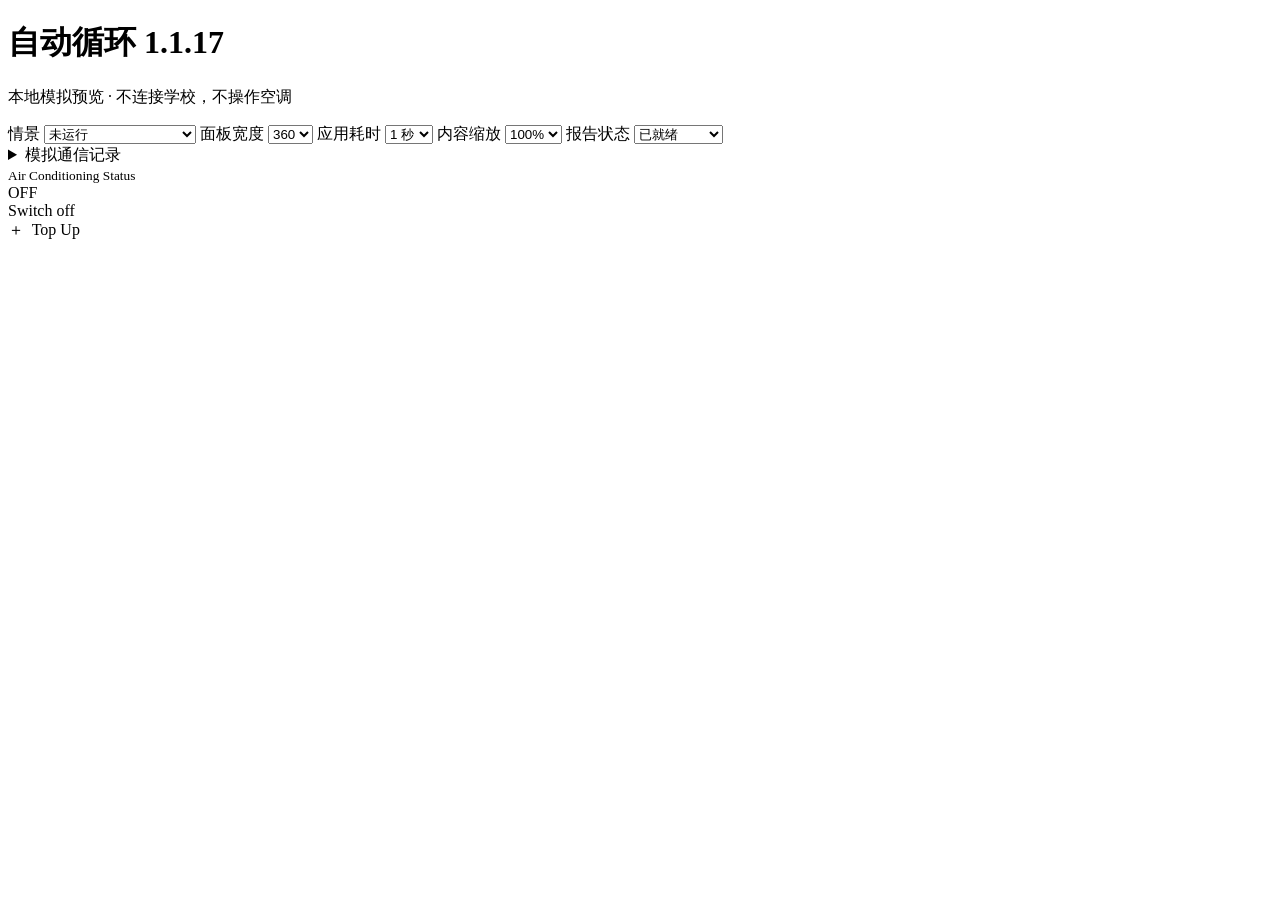
==== ui-preview/index.html @ ec36fc73 "Initialize repository with reviewed v1.1.17 and agent commit policy" ====
<!doctype html>
<html lang="zh-CN">
<head>
  <meta charset="utf-8">
  <meta name="viewport" content="width=device-width, initial-scale=1">
  <title>自动循环 · 1.1.17 本地预览</title>
  <link rel="stylesheet" href="/preview.css">
  <link rel="stylesheet" href="/content.css">
  <script defer src="/preview.js"></script>
  <script defer src="/report-format.js"></script>
  <script defer src="/content.js"></script>
</head>
<body>
  <header class="preview-tools">
    <h1>自动循环 <span>1.1.17</span></h1>
    <p>本地模拟预览 · 不连接学校，不操作空调</p>
    <div class="preview-controls">
      <label>情景 <select id="scenario">
        <option value="idle">未运行</option><option value="on">开机阶段</option><option value="off">关机阶段</option>
        <option value="busy">正在操作</option><option value="unknown">结果未知</option><option value="error">HTTP 502 错误</option>
        <option value="warning">保活警告</option><option value="elsewhere">其他页面运行</option>
        <option value="recovering">页面恢复中</option><option value="interrupted">上次循环中断</option><option value="command-unknown">中断时开关待确认</option>
        <option value="query-recovering">查询超时恢复中</option>
        <option value="blocked">清理失败（禁止控制）</option>
      </select></label>
      <label>面板宽度 <select id="width"><option>260</option><option selected>360</option><option>480</option></select></label>
      <label>应用耗时 <select id="apply-delay"><option value="1000">1 秒</option><option value="5000">5 秒</option><option value="0">立即</option></select></label>
      <label>内容缩放 <select id="zoom"><option value="1">100%</option><option value="2">200%</option></select></label>
      <label>报告状态 <select id="reports">
        <option value="ready">已就绪</option><option value="loading">读取中</option><option value="saving">保存中</option>
        <option value="permission">未授权</option><option value="cached">待保存 2 份</option>
        <option value="directory-error">目录不可用</option><option value="write-error">写入失败</option><option value="storage-error">缓存不可用</option>
      </select></label>
    </div>
    <details><summary>模拟通信记录</summary><pre id="calls"></pre><p id="settings-result"></p></details>
  </header>
  <main id="stage">
    <article class="ui segment school-card">
      <small>Air Conditioning Status</small>
      <div class="native-status">OFF</div>
      <div class="native-control">Switch off</div>
      <div class="native-topup">＋&nbsp; Top Up</div>
    </article>
  </main>
</body>
</html>
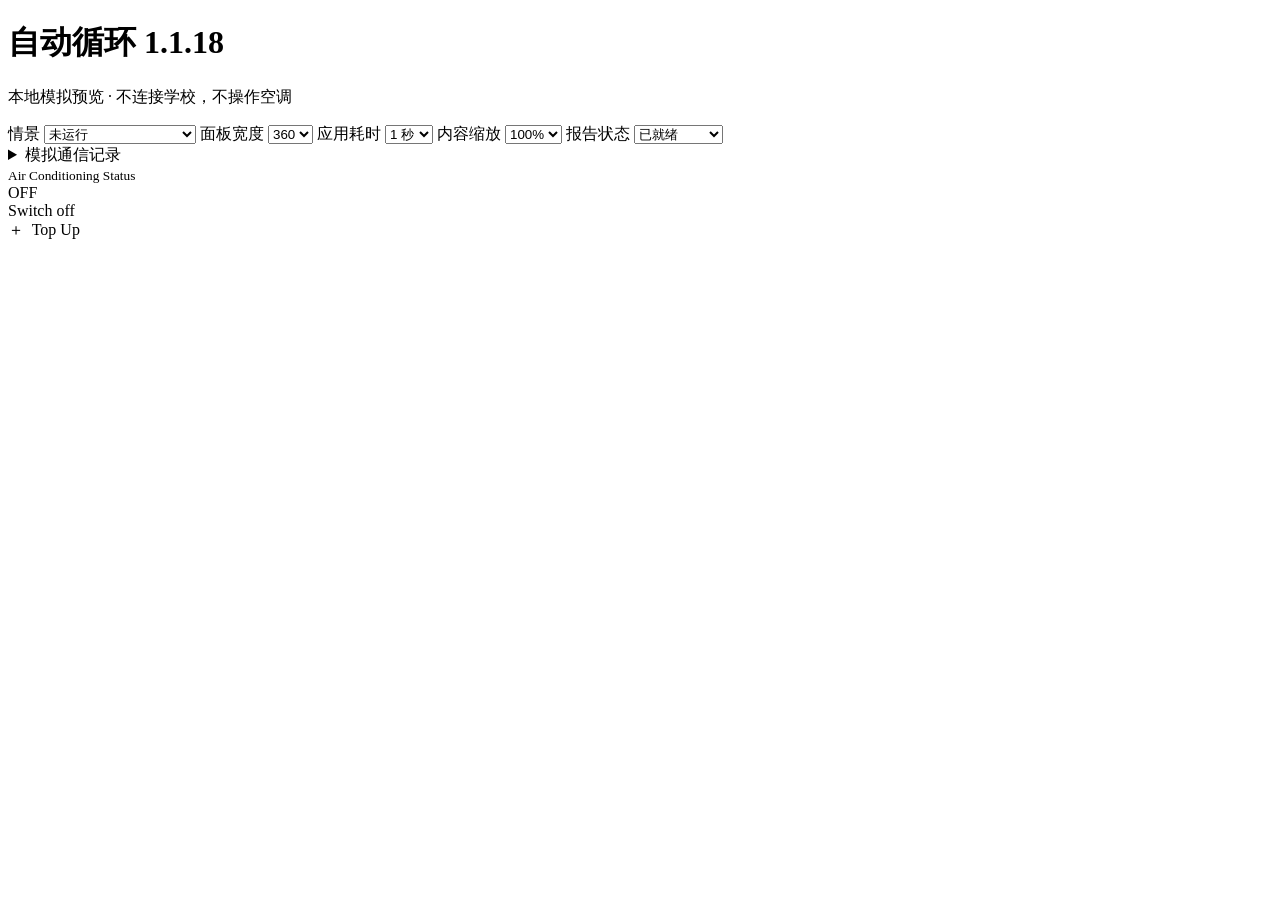
==== commit ba690b87: "Prepare v1.1.18 public download and Chinese installation guide" ====
--- a/ui-preview/index.html
+++ b/ui-preview/index.html
@@ -3,7 +3,7 @@
 <head>
   <meta charset="utf-8">
   <meta name="viewport" content="width=device-width, initial-scale=1">
-  <title>自动循环 · 1.1.17 本地预览</title>
+  <title>自动循环 · 1.1.18 本地预览</title>
   <link rel="stylesheet" href="/preview.css">
   <link rel="stylesheet" href="/content.css">
   <script defer src="/preview.js"></script>
@@ -12,7 +12,7 @@
 </head>
 <body>
   <header class="preview-tools">
-    <h1>自动循环 <span>1.1.17</span></h1>
+    <h1>自动循环 <span>1.1.18</span></h1>
     <p>本地模拟预览 · 不连接学校，不操作空调</p>
     <div class="preview-controls">
       <label>情景 <select id="scenario">
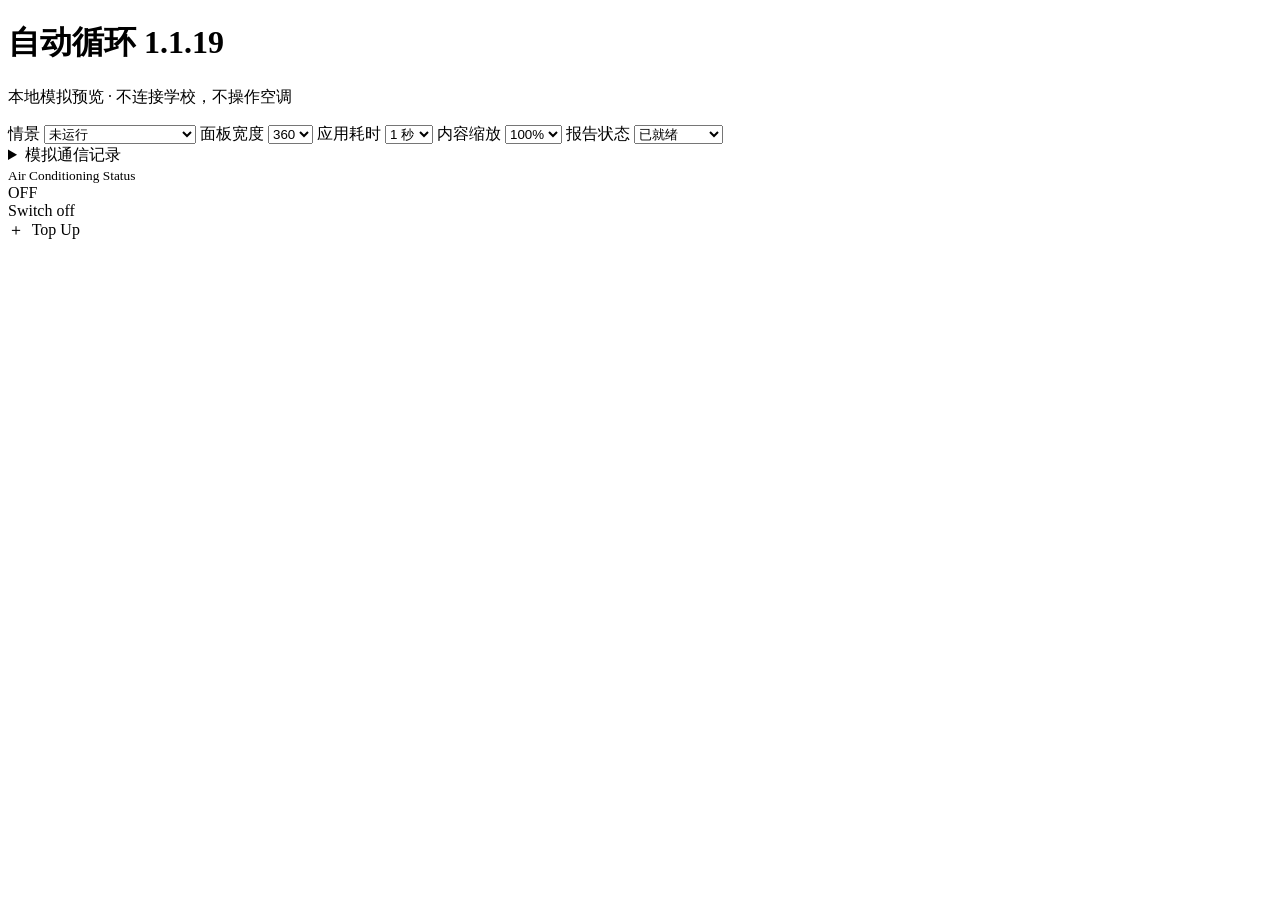
==== commit be4627fd: "Handle transient preflight HTTP failures and extend switch timeout in v1.1.19" ====
--- a/ui-preview/index.html
+++ b/ui-preview/index.html
@@ -3,7 +3,7 @@
 <head>
   <meta charset="utf-8">
   <meta name="viewport" content="width=device-width, initial-scale=1">
-  <title>自动循环 · 1.1.18 本地预览</title>
+  <title>自动循环 · 1.1.19 本地预览</title>
   <link rel="stylesheet" href="/preview.css">
   <link rel="stylesheet" href="/content.css">
   <script defer src="/preview.js"></script>
@@ -12,7 +12,7 @@
 </head>
 <body>
   <header class="preview-tools">
-    <h1>自动循环 <span>1.1.18</span></h1>
+    <h1>自动循环 <span>1.1.19</span></h1>
     <p>本地模拟预览 · 不连接学校，不操作空调</p>
     <div class="preview-controls">
       <label>情景 <select id="scenario">
@@ -21,6 +21,7 @@
         <option value="warning">保活警告</option><option value="elsewhere">其他页面运行</option>
         <option value="recovering">页面恢复中</option><option value="interrupted">上次循环中断</option><option value="command-unknown">中断时开关待确认</option>
         <option value="query-recovering">查询超时恢复中</option>
+        <option value="http-recovering">HTTP 502 恢复中</option>
         <option value="blocked">清理失败（禁止控制）</option>
       </select></label>
       <label>面板宽度 <select id="width"><option>260</option><option selected>360</option><option>480</option></select></label>
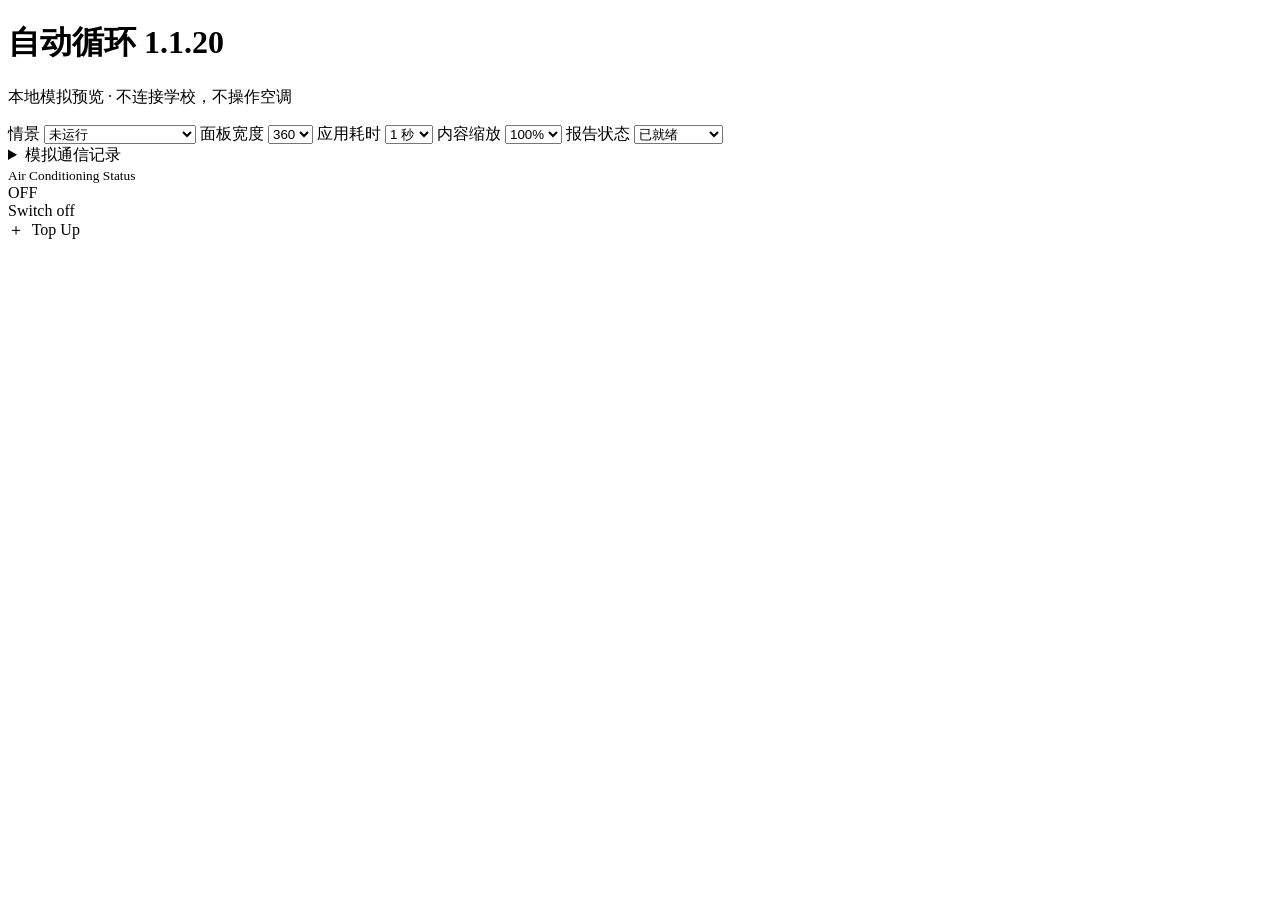
==== commit 848e13b0: "Add bounded read-only post-timeout verification and diagnostics in v1.1.20" ====
--- a/ui-preview/index.html
+++ b/ui-preview/index.html
@@ -3,7 +3,7 @@
 <head>
   <meta charset="utf-8">
   <meta name="viewport" content="width=device-width, initial-scale=1">
-  <title>自动循环 · 1.1.19 本地预览</title>
+  <title>自动循环 · 1.1.20 本地预览</title>
   <link rel="stylesheet" href="/preview.css">
   <link rel="stylesheet" href="/content.css">
   <script defer src="/preview.js"></script>
@@ -12,7 +12,7 @@
 </head>
 <body>
   <header class="preview-tools">
-    <h1>自动循环 <span>1.1.19</span></h1>
+    <h1>自动循环 <span>1.1.20</span></h1>
     <p>本地模拟预览 · 不连接学校，不操作空调</p>
     <div class="preview-controls">
       <label>情景 <select id="scenario">
@@ -22,6 +22,7 @@
         <option value="recovering">页面恢复中</option><option value="interrupted">上次循环中断</option><option value="command-unknown">中断时开关待确认</option>
         <option value="query-recovering">查询超时恢复中</option>
         <option value="http-recovering">HTTP 502 恢复中</option>
+        <option value="verifying">开关超时后只读核验</option><option value="verified">核验观察到目标状态</option>
         <option value="blocked">清理失败（禁止控制）</option>
       </select></label>
       <label>面板宽度 <select id="width"><option>260</option><option selected>360</option><option>480</option></select></label>
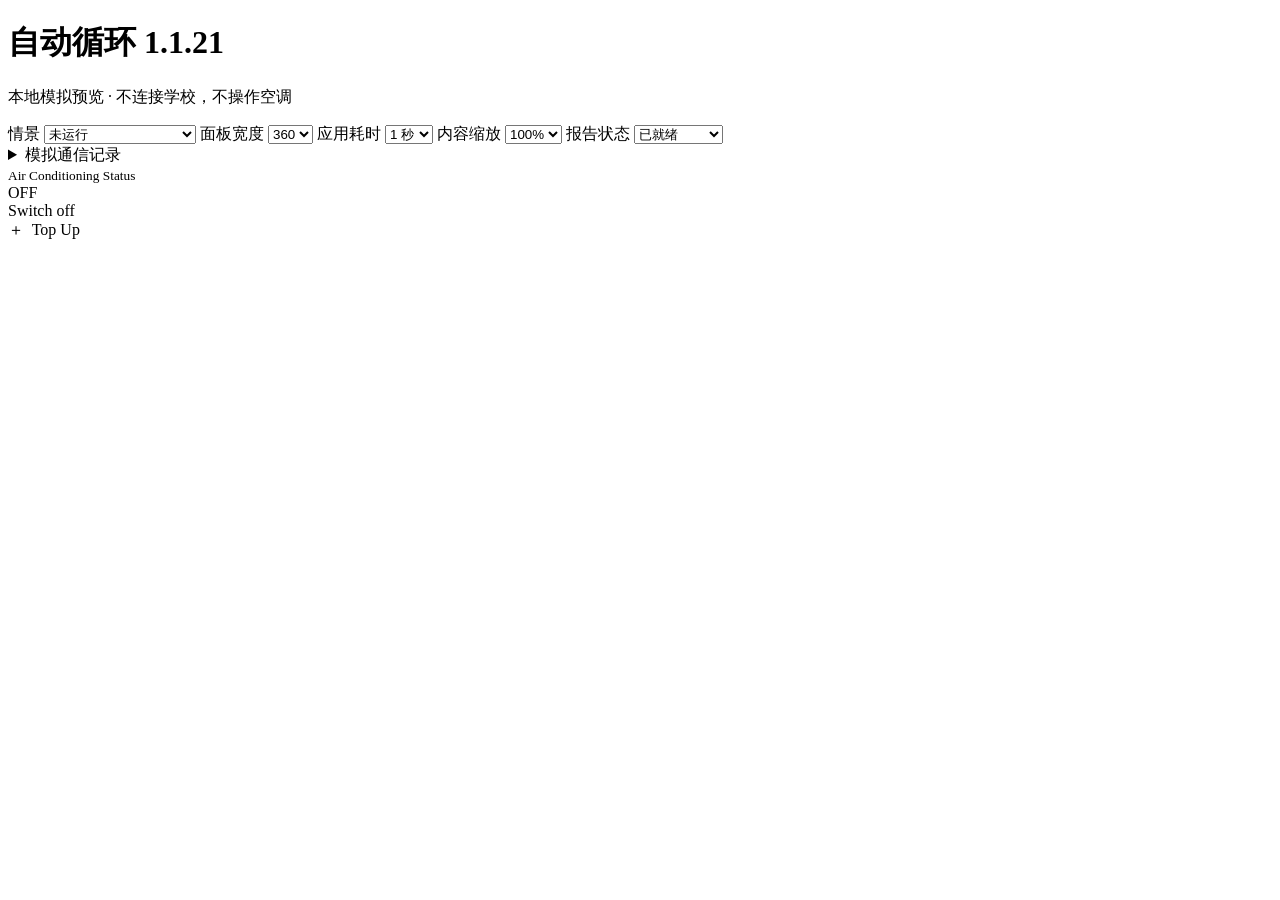
==== commit b8850e32: "Extend bounded query recovery and retain passive incident evidence in v1.1.21" ====
--- a/ui-preview/index.html
+++ b/ui-preview/index.html
@@ -3,7 +3,7 @@
 <head>
   <meta charset="utf-8">
   <meta name="viewport" content="width=device-width, initial-scale=1">
-  <title>自动循环 · 1.1.20 本地预览</title>
+  <title>自动循环 · 1.1.21 本地预览</title>
   <link rel="stylesheet" href="/preview.css">
   <link rel="stylesheet" href="/content.css">
   <script defer src="/preview.js"></script>
@@ -12,7 +12,7 @@
 </head>
 <body>
   <header class="preview-tools">
-    <h1>自动循环 <span>1.1.20</span></h1>
+    <h1>自动循环 <span>1.1.21</span></h1>
     <p>本地模拟预览 · 不连接学校，不操作空调</p>
     <div class="preview-controls">
       <label>情景 <select id="scenario">
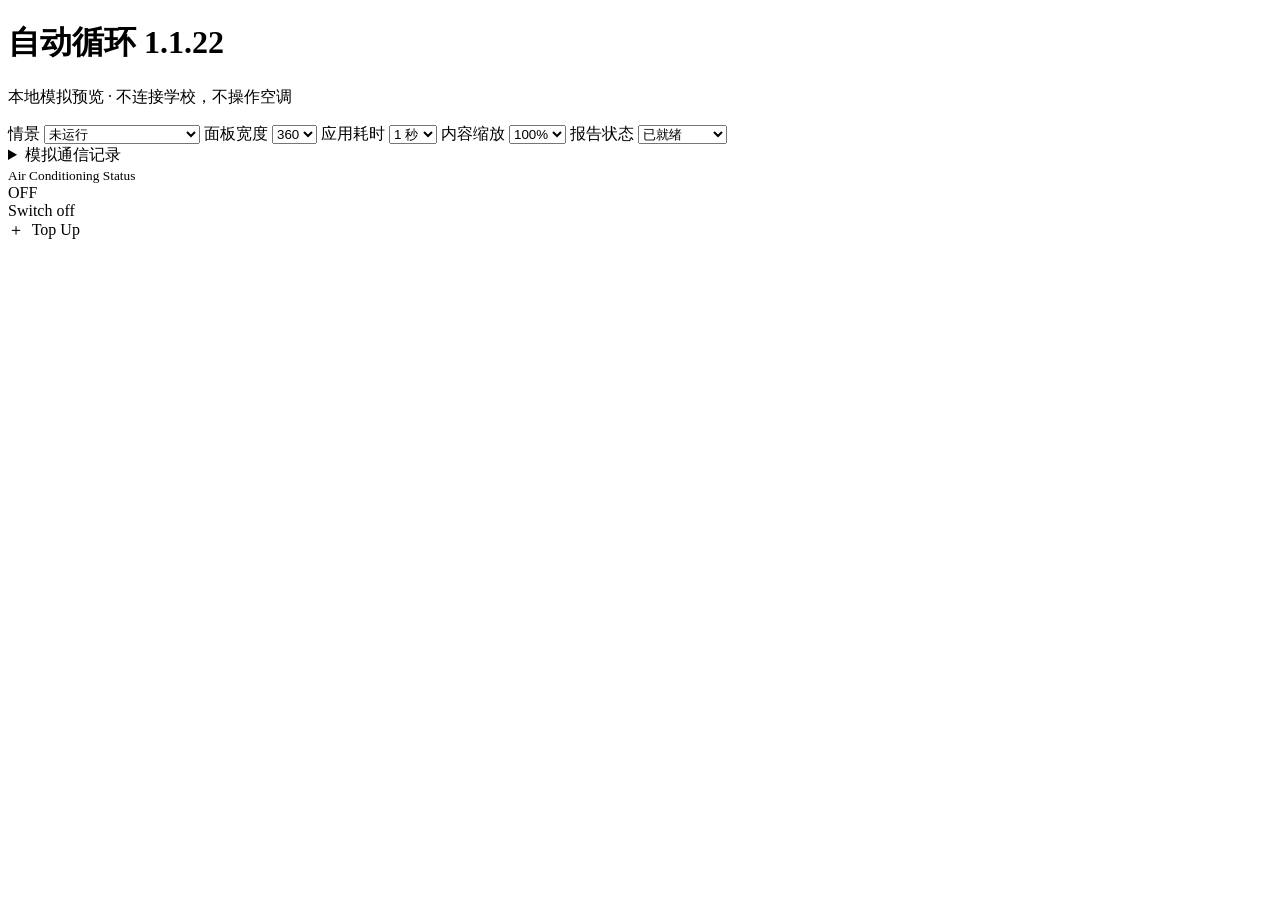
==== commit 74facba9: "Fix diagnostic attribution and broaden bounded post-command verification in v1.1.22" ====
--- a/ui-preview/index.html
+++ b/ui-preview/index.html
@@ -3,7 +3,7 @@
 <head>
   <meta charset="utf-8">
   <meta name="viewport" content="width=device-width, initial-scale=1">
-  <title>自动循环 · 1.1.21 本地预览</title>
+  <title>自动循环 · 1.1.22 本地预览</title>
   <link rel="stylesheet" href="/preview.css">
   <link rel="stylesheet" href="/content.css">
   <script defer src="/preview.js"></script>
@@ -12,7 +12,7 @@
 </head>
 <body>
   <header class="preview-tools">
-    <h1>自动循环 <span>1.1.21</span></h1>
+    <h1>自动循环 <span>1.1.22</span></h1>
     <p>本地模拟预览 · 不连接学校，不操作空调</p>
     <div class="preview-controls">
       <label>情景 <select id="scenario">
@@ -22,6 +22,7 @@
         <option value="recovering">页面恢复中</option><option value="interrupted">上次循环中断</option><option value="command-unknown">中断时开关待确认</option>
         <option value="query-recovering">查询超时恢复中</option>
         <option value="http-recovering">HTTP 502 恢复中</option>
+        <option value="business-rejected">业务码 403 与只读核验</option>
         <option value="verifying">开关超时后只读核验</option><option value="verified">核验观察到目标状态</option>
         <option value="blocked">清理失败（禁止控制）</option>
       </select></label>
